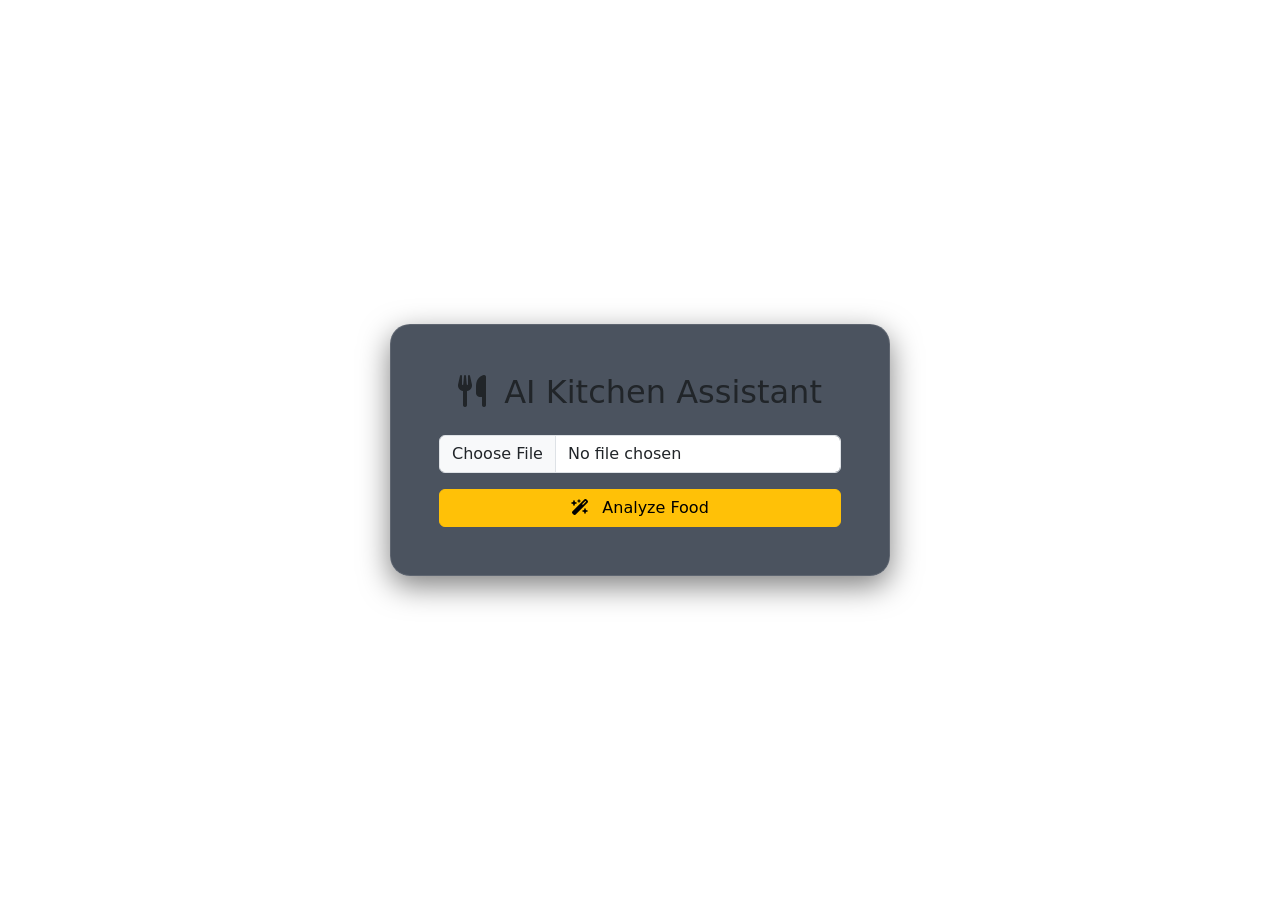
==== templates/index.html @ b46a05e2 "Add files via upload" ====
<!DOCTYPE html>
<html lang="bg">
<head>
    <meta charset="UTF-8">
    <meta name="viewport" content="width=device-width, initial-scale=1.0">
    <title>AI Kitchen</title>

    <link href="https://cdn.jsdelivr.net/npm/bootstrap@5.3.0/dist/css/bootstrap.min.css" rel="stylesheet">
    <link rel="stylesheet" href="https://cdnjs.cloudflare.com/ajax/libs/font-awesome/6.5.0/css/all.min.css">
    <link rel="stylesheet" href="{{ url_for('static', filename='css/style.css') }}">
</head>

<body>

<div class="d-flex justify-content-center align-items-center vh-100">

    <div class="p-5 text-center"
         style="
            max-width: 500px;
            width: 100%;
            border-radius: 20px;
            background: rgba(31, 41, 55, 0.8);
            backdrop-filter: blur(12px);
            border: 1px solid rgba(255, 255, 255, 0.1);
            box-shadow: 0 10px 30px rgba(0,0,0,0.5);
         ">

        <h2 class="mb-4">
            <i class="fa-solid fa-utensils me-2"></i>
            AI Kitchen Assistant
        </h2>

        <form method="POST" enctype="multipart/form-data" onsubmit="showLoader()">

            <input type="file" name="image" class="form-control mb-3" required>

            <button id="submitBtn" class="btn btn-warning w-100">
                <i class="fa-solid fa-wand-magic-sparkles me-2"></i>
                Analyze Food
            </button>

            <div id="loading" class="text-center mt-3 d-none">
                <div class="spinner-border text-primary" role="status"></div>
                <p class="mt-2">Your AI Assistant is cooking your recipe...</p>
            </div>

        </form>

    </div>

</div>
<script>
function showLoader() {
    document.getElementById("submitBtn").disabled = true;
    document.getElementById("loading").classList.remove("d-none");
}
</script>
</body>
</html>
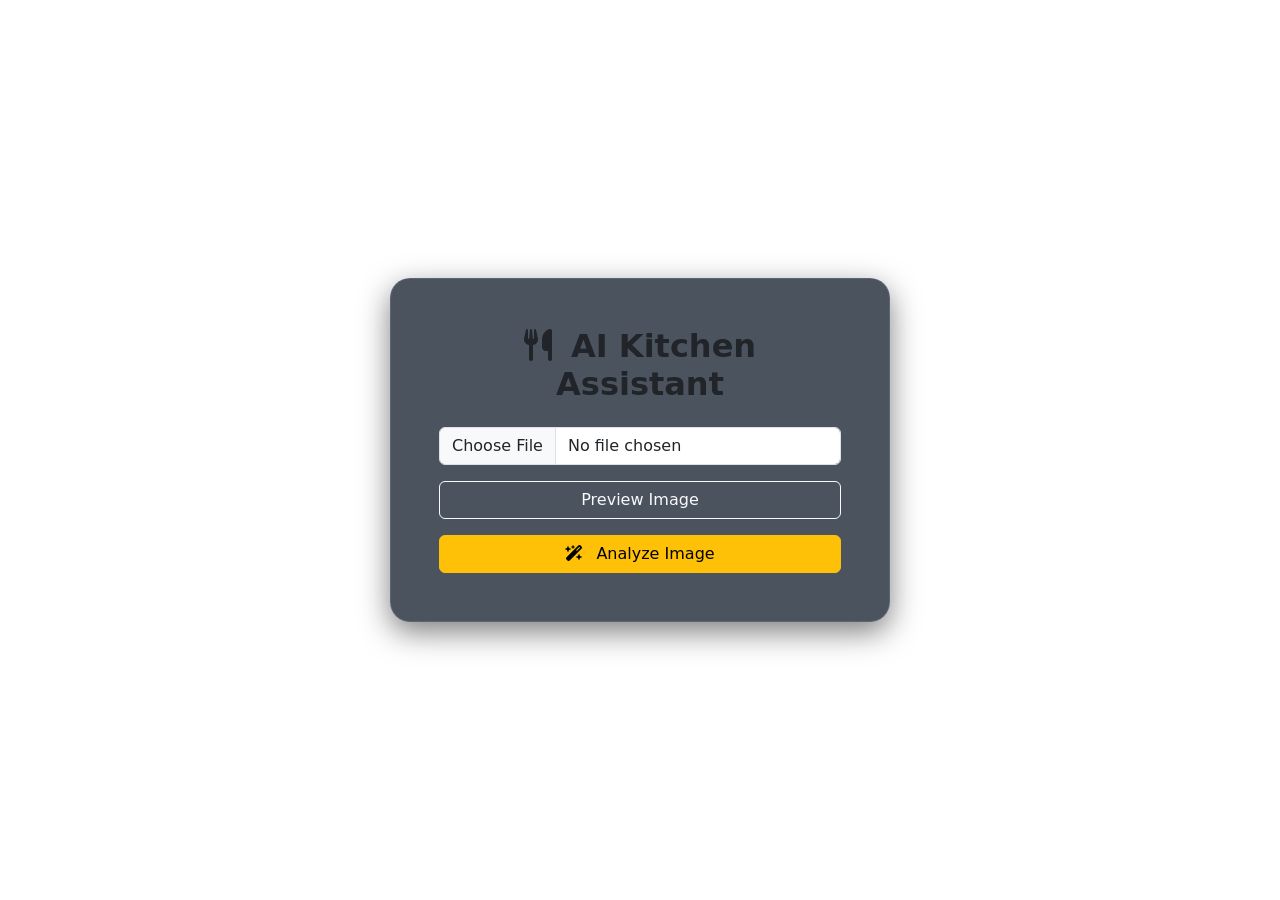
==== commit d12a9e81: "Enhance index.html with image preview and layout updates Updated the HTML structure to include an im" ====
--- a/templates/index.html
+++ b/templates/index.html
@@ -3,7 +3,7 @@
 <head>
     <meta charset="UTF-8">
     <meta name="viewport" content="width=device-width, initial-scale=1.0">
-    <title>AI Kitchen</title>
+    <title>AI Kitchen | Your Personalized AI Meal Plan</title>
 
     <link href="https://cdn.jsdelivr.net/npm/bootstrap@5.3.0/dist/css/bootstrap.min.css" rel="stylesheet">
     <link rel="stylesheet" href="https://cdnjs.cloudflare.com/ajax/libs/font-awesome/6.5.0/css/all.min.css">
@@ -25,18 +25,21 @@
             box-shadow: 0 10px 30px rgba(0,0,0,0.5);
          ">
 
-        <h2 class="mb-4">
+        <h2 class="mb-4 fw-bold">
             <i class="fa-solid fa-utensils me-2"></i>
             AI Kitchen Assistant
         </h2>
 
         <form method="POST" enctype="multipart/form-data" onsubmit="showLoader()">
 
-            <input type="file" name="image" class="form-control mb-3" required>
+            <input type="file" name="image" id="imageInput" class="form-control mb-3" required>
+            <button type="button" class="btn btn-outline-light w-100 mb-3" onclick="showPreview()">
+                Preview Image
+            </button>
 
             <button id="submitBtn" class="btn btn-warning w-100">
                 <i class="fa-solid fa-wand-magic-sparkles me-2"></i>
-                Analyze Food
+                Analyze Image
             </button>
 
             <div id="loading" class="text-center mt-3 d-none">
@@ -49,11 +52,42 @@
     </div>
 
 </div>
+<!-- IMAGE PREVIEW MODAL -->
+<div class="modal fade" id="previewModal" tabindex="-1">
+    <div class="modal-dialog modal-dialog-centered" style="max-width: 700px;">
+        <div class="modal-content bg-dark text-white">
+            <div class="modal-header border-0">
+                <h5 class="modal-title">Image Preview</h5>
+                <button type="button" class="btn-close btn-close-white" data-bs-dismiss="modal"></button>
+            </div>
+            <div class="modal-body text-center d-flex justify-content-center align-items-center" style="background:#111;">
+                <img id="modalImage" class="img-fluid rounded" style="max-height: 400px; object-fit: contain;">
+            </div>
+        </div>
+    </div>
+</div>
 <script>
-function showLoader() {
-    document.getElementById("submitBtn").disabled = true;
-    document.getElementById("loading").classList.remove("d-none");
-}
+    function showLoader() {
+        document.getElementById("submitBtn").disabled = true;
+        document.getElementById("loading").classList.remove("d-none");
+    }
+
+    function showPreview() {
+        const input = document.getElementById('imageInput');
+        const modalImage = document.getElementById('modalImage');
+
+        if (!input.files || !input.files[0]) {
+            alert("Please select an image first.");
+            return;
+        }
+
+        modalImage.src = URL.createObjectURL(input.files[0]);
+
+        const modalElement = document.getElementById('previewModal');
+        const modal = new bootstrap.Modal(modalElement);
+        modal.show();
+    }
 </script>
+<script src="https://cdn.jsdelivr.net/npm/bootstrap@5.3.0/dist/js/bootstrap.bundle.min.js"></script>
 </body>
-</html>+</html>
